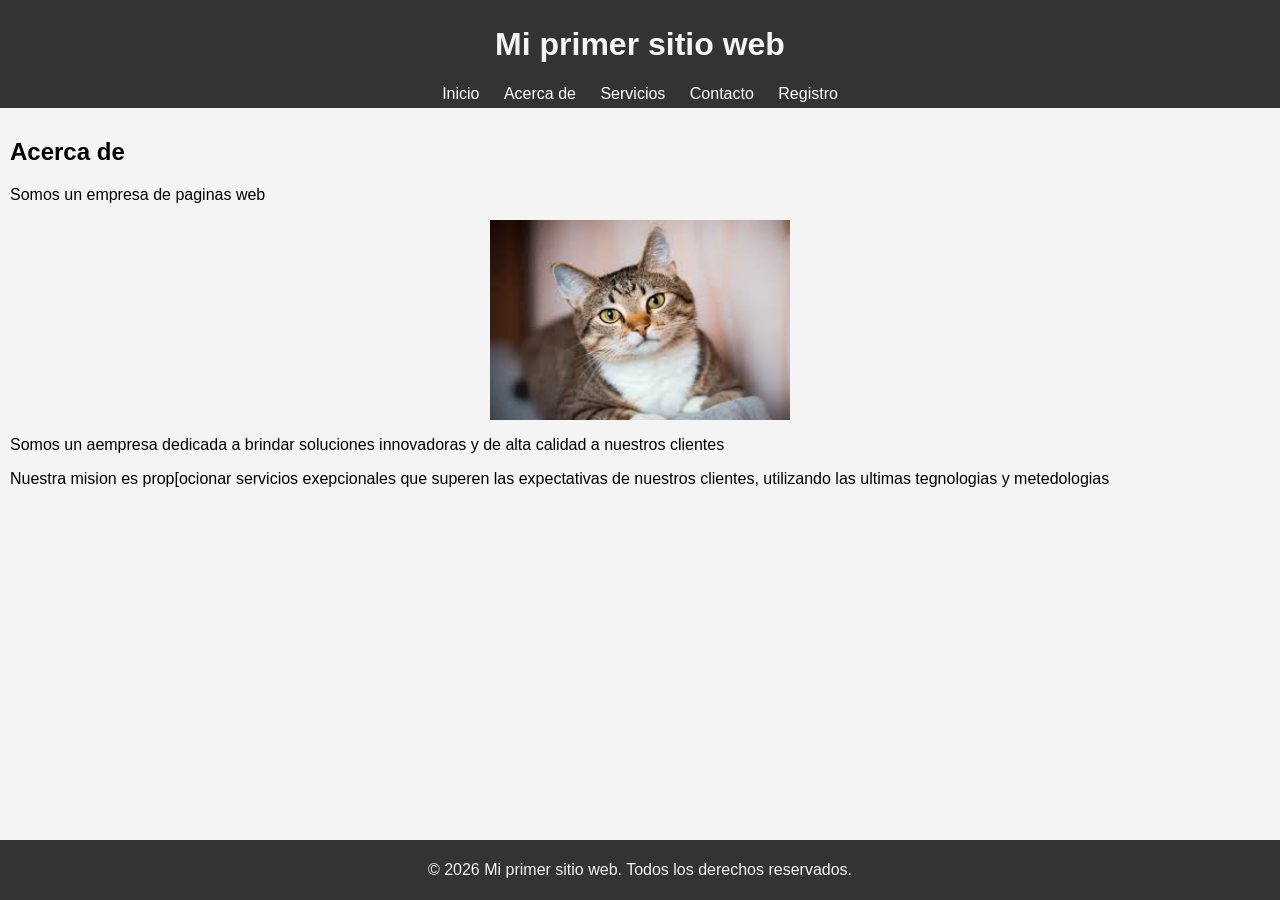
==== Pagina/acerca.html @ 65cd07a5 "feat(presentation): :art: hice mi readme con el archivo read me especificque com esta mi proyecto de" ====
<!DOCTYPE html>
<html lang="en">
<head>
    <meta charset="UTF-8">
    <meta name="viewport" content="width=device-width, initial-scale=1.0">
    <Link rel="stylesheet" href="../css/estilos.css">
    <title>Mi sitio web</title>
</head>
<body class="wrapper">
    <header>
        <h1>Mi primer sitio web </h1>
       <nav>
            
        
             <a href="index.html" >Inicio</a>
                
               
             <a href="acerca.html" >Acerca de</a>
          

            
             <a href="servicios.html" >Servicios</a>
            

                
             <a href="contacto.html" >Contacto</a>
                
                
            <a href="registro.html" >Registro</a>
                

        </nav>
    </header>
    
    <main>
        <h2>Acerca de</h2>
        <p>Somos un empresa de paginas web</p> 

        <img src="../img/gato.jpg" alt="Gato" width="300" height="200" style="display: block; margin: 0 auto;">
        <p>Somos un aempresa dedicada a brindar soluciones innovadoras y de alta calidad a nuestros clientes</p>
        <p>Nuestra mision es prop[ocionar servicios exepcionales que superen las expectativas de nuestros clientes, utilizando las ultimas tegnologias y metedologias</p>

    </main>

     <footer>
        <p> &copy; 2026 Mi primer sitio web. Todos los derechos reservados.</p>
    </footer>

</body>
</html>
---- css/estilos.css ----
html, body{
    height: 100%;
    margin: 0;
    padding: 0%;
    font-family: Arial, Helvetica, sans-serif;
    background-color: #f4f4f4;
}

.wrapper{
    min-height: 100%;
    display: flex;
    flex-direction: column;
}

header, footer{
    background-color: #333;
    color: #f4f4f4;
    padding: 5px;
    text-align: center;
}

main{
    flex: 1;
    padding: 10px;
}

nav a{
    color: #fff;
    text-decoration: none;
    margin: 0 10px;
}
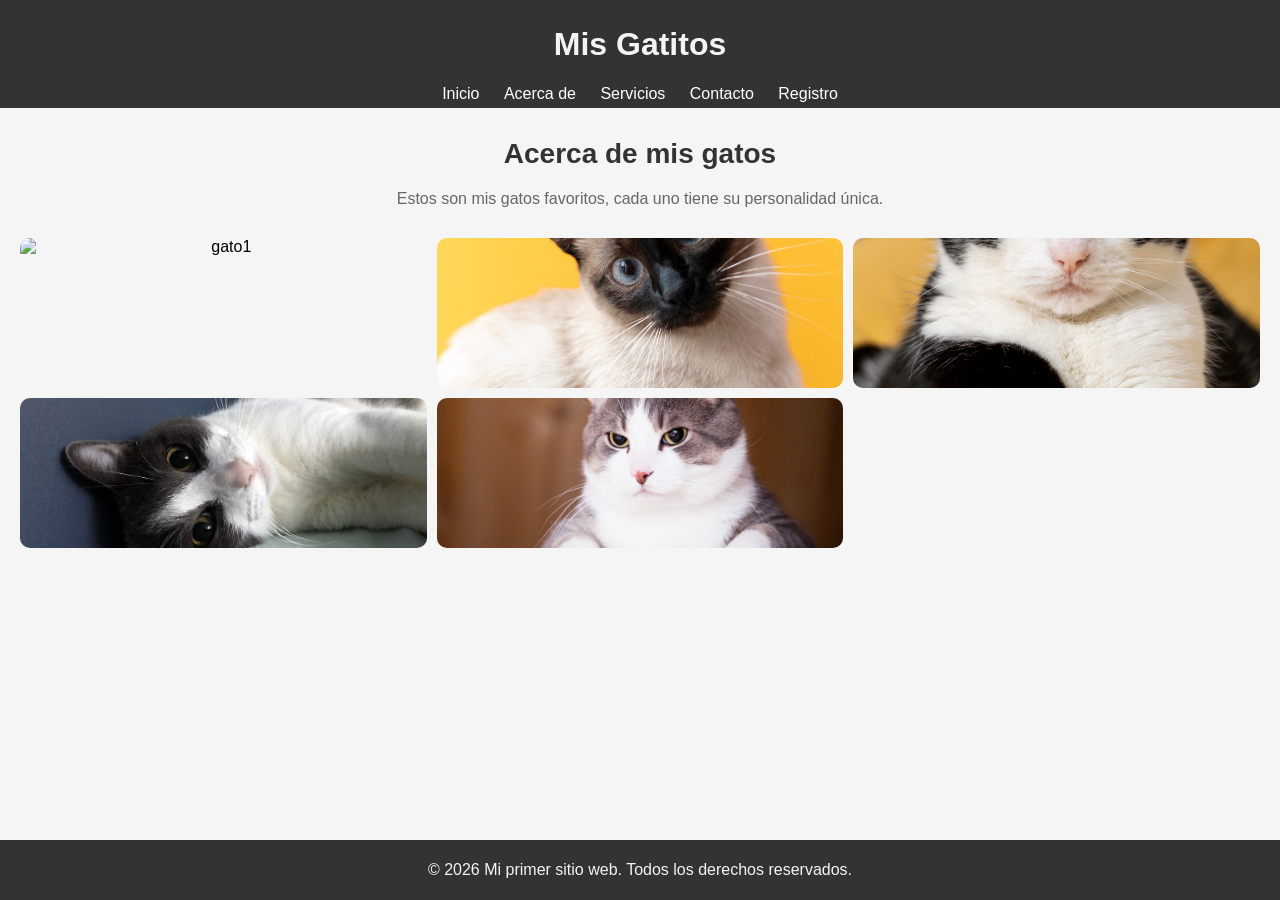
==== commit 49bb62ce: "servicios" ====
--- a/Pagina/acerca.html
+++ b/Pagina/acerca.html
@@ -4,44 +4,57 @@
     <meta charset="UTF-8">
     <meta name="viewport" content="width=device-width, initial-scale=1.0">
     <Link rel="stylesheet" href="../css/estilos.css">
-    <title>Mi sitio web</title>
+     <Link rel="stylesheet" href="../css/acerca.css">
+      <title>Acerca de mis gatos</title>
 </head>
 <body class="wrapper">
     <header>
-        <h1>Mi primer sitio web </h1>
+        <h1>Mis Gatitos</h1>
        <nav>
             
-        
-             <a href="index.html" >Inicio</a>
+             <a href="../index.html" >Inicio</a>
                 
                
              <a href="acerca.html" >Acerca de</a>
           
+
+
+
 
             
              <a href="servicios.html" >Servicios</a>
             
 
                 
+
+             
              <a href="contacto.html" >Contacto</a>
                 
                 
             <a href="registro.html" >Registro</a>
-                
 
         </nav>
     </header>
     
-    <main>
-        <h2>Acerca de</h2>
-        <p>Somos un empresa de paginas web</p> 
+   <main>
 
-        <img src="../img/gato.jpg" alt="Gato" width="300" height="200" style="display: block; margin: 0 auto;">
-        <p>Somos un aempresa dedicada a brindar soluciones innovadoras y de alta calidad a nuestros clientes</p>
-        <p>Nuestra mision es prop[ocionar servicios exepcionales que superen las expectativas de nuestros clientes, utilizando las ultimas tegnologias y metedologias</p>
+    <h2 id="titulo">Acerca de mis gatos</h2>
 
-    </main>
+    <p class="descripcion">
+        Estos son mis gatos favoritos, cada uno tiene su personalidad única.
+    </p>
 
+    <section class="grid-gatos">
+
+        <img src="../img/acerca_img/gatito1.jpg" alt="gato1">
+        <img src="../img/acerca_img/gatito2.jpg" alt="gato2">
+        <img src="../img/acerca_img/gatito3.jpg" alt="gato3">
+        <img src="../img/acerca_img/gatito4.jpg" alt="gato4">
+        <img src="../img/acerca_img/gatito5.jpg" alt="gato5">
+
+    </section>
+ 
+</main>
      <footer>
         <p> &copy; 2026 Mi primer sitio web. Todos los derechos reservados.</p>
     </footer>
--- a/css/estilos.css
+++ b/css/estilos.css
@@ -3,7 +3,69 @@
     margin: 0;
     padding: 0%;
     font-family: Arial, Helvetica, sans-serif;
-    background-color: #f4f4f4;
+    background-color: whitesmoke;
+}
+
+* {
+  margin: 2;
+  padding: 2;
+}
+
+article{
+    background-color: #cfcecd;
+    border-radius: 12px;
+    display: flex;
+    flex-direction: column;
+    margin: 10px;
+    padding: 15px;
+    box-shadow: 0 4px 8px rgba(0, 0, 0, 1);
+      transition: transform 0.4s ease;  
+}
+
+article:hover {
+  transform: scale(1.03);
+
+}
+article p {
+  color: rgb(0, 0, 0);
+  font-size: 16px;
+  line-height: 1.5;
+}
+
+.container{
+ display: flex;
+  justify-content: center;
+  margin-top: 20px;
+}
+
+.container-dentro {
+  display: flex;
+  flex-direction: row;
+  margin-top: 20px;
+}
+
+.image-section {
+  display: flex;
+  justify-content: center;
+  margin-top: 15px;
+}
+
+.image-section img {
+   width: 300px;
+  border-radius: 10px;
+  object-fit: cover;
+}
+
+#titulo {
+  font-size: 28px;
+  color: #333;
+  text-align: center;
+  
+}
+
+.center-title {
+  display: flex;
+  justify-content: center;
 }
 
 .wrapper{
--- a/css/acerca.css
+++ b/css/acerca.css
@@ -0,0 +1,38 @@
+* {
+     margin: 2;
+  padding: 2;
+    box-sizing: border-box;
+}
+
+body {
+    font-family: Arial;
+    background: #f5f5f5;
+}
+
+.wrapper {
+    text-align: center;
+}
+
+#titulo {
+    color: #333;
+    margin: 20px 0;
+}
+
+.descripcion {
+    margin-bottom: 20px;
+    color: #666;
+}
+
+.grid-gatos {
+    display: grid;
+    grid-template-columns: repeat(3, 1fr);
+    gap: 10px;
+    padding: 10px;
+}
+
+.grid-gatos img {
+    width: 100%;
+    height: 150px;
+    object-fit: cover;
+    border-radius: 10px;
+}
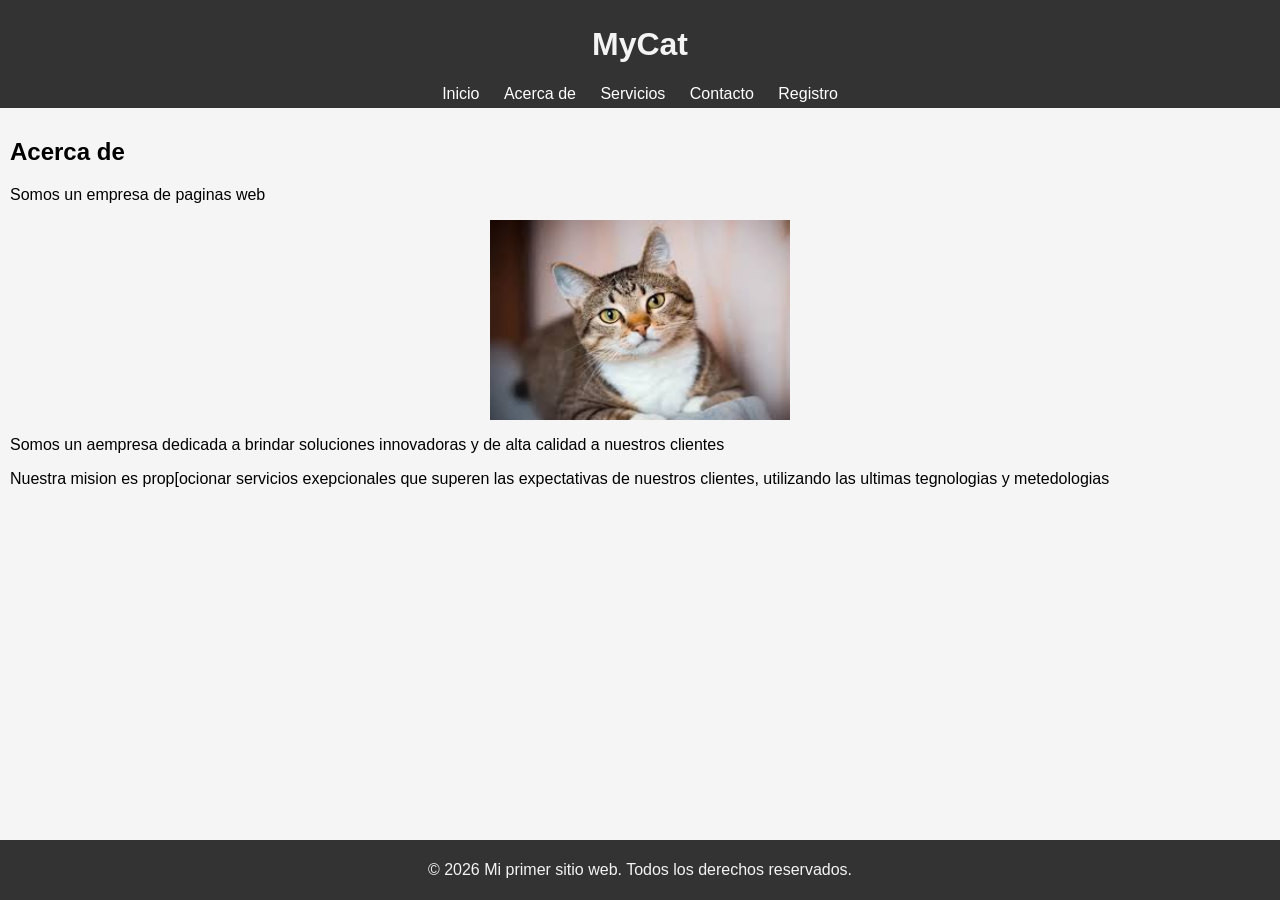
==== commit 52ab89fa: "nuevos avances" ====
--- a/Pagina/acerca.html
+++ b/Pagina/acerca.html
@@ -4,57 +4,40 @@
     <meta charset="UTF-8">
     <meta name="viewport" content="width=device-width, initial-scale=1.0">
     <Link rel="stylesheet" href="../css/estilos.css">
-     <Link rel="stylesheet" href="../css/acerca.css">
-      <title>Acerca de mis gatos</title>
+    <title>Mi sitio web</title>
 </head>
 <body class="wrapper">
     <header>
-        <h1>Mis Gatitos</h1>
+        <h1>MyCat</h1>
        <nav>
             
-             <a href="../index.html" >Inicio</a>
+        <a href="../index.html" >Inicio</a>
                 
                
-             <a href="acerca.html" >Acerca de</a>
-          
-
-
-
+        <a href="acerca.html" >Acerca de</a>
 
             
-             <a href="servicios.html" >Servicios</a>
+        <a href="servicios.html" >Servicios</a>
             
-
-                
-
              
-             <a href="contacto.html" >Contacto</a>
+        <a href="contacto.html" >Contacto</a>
                 
                 
-            <a href="registro.html" >Registro</a>
+        <a href="registro.html" >Registro</a>
 
         </nav>
     </header>
     
-   <main>
+    <main>
+        <h2>Acerca de</h2>
+        <p>Somos un empresa de paginas web</p> 
 
-    <h2 id="titulo">Acerca de mis gatos</h2>
+        <img src="../img/gato.jpg" alt="Gato" width="300" height="200" style="display: block; margin: 0 auto;">
+        <p>Somos un aempresa dedicada a brindar soluciones innovadoras y de alta calidad a nuestros clientes</p>
+        <p>Nuestra mision es prop[ocionar servicios exepcionales que superen las expectativas de nuestros clientes, utilizando las ultimas tegnologias y metedologias</p>
 
-    <p class="descripcion">
-        Estos son mis gatos favoritos, cada uno tiene su personalidad única.
-    </p>
+    </main>
 
-    <section class="grid-gatos">
-
-        <img src="../img/acerca_img/gatito1.jpg" alt="gato1">
-        <img src="../img/acerca_img/gatito2.jpg" alt="gato2">
-        <img src="../img/acerca_img/gatito3.jpg" alt="gato3">
-        <img src="../img/acerca_img/gatito4.jpg" alt="gato4">
-        <img src="../img/acerca_img/gatito5.jpg" alt="gato5">
-
-    </section>
- 
-</main>
      <footer>
         <p> &copy; 2026 Mi primer sitio web. Todos los derechos reservados.</p>
     </footer>
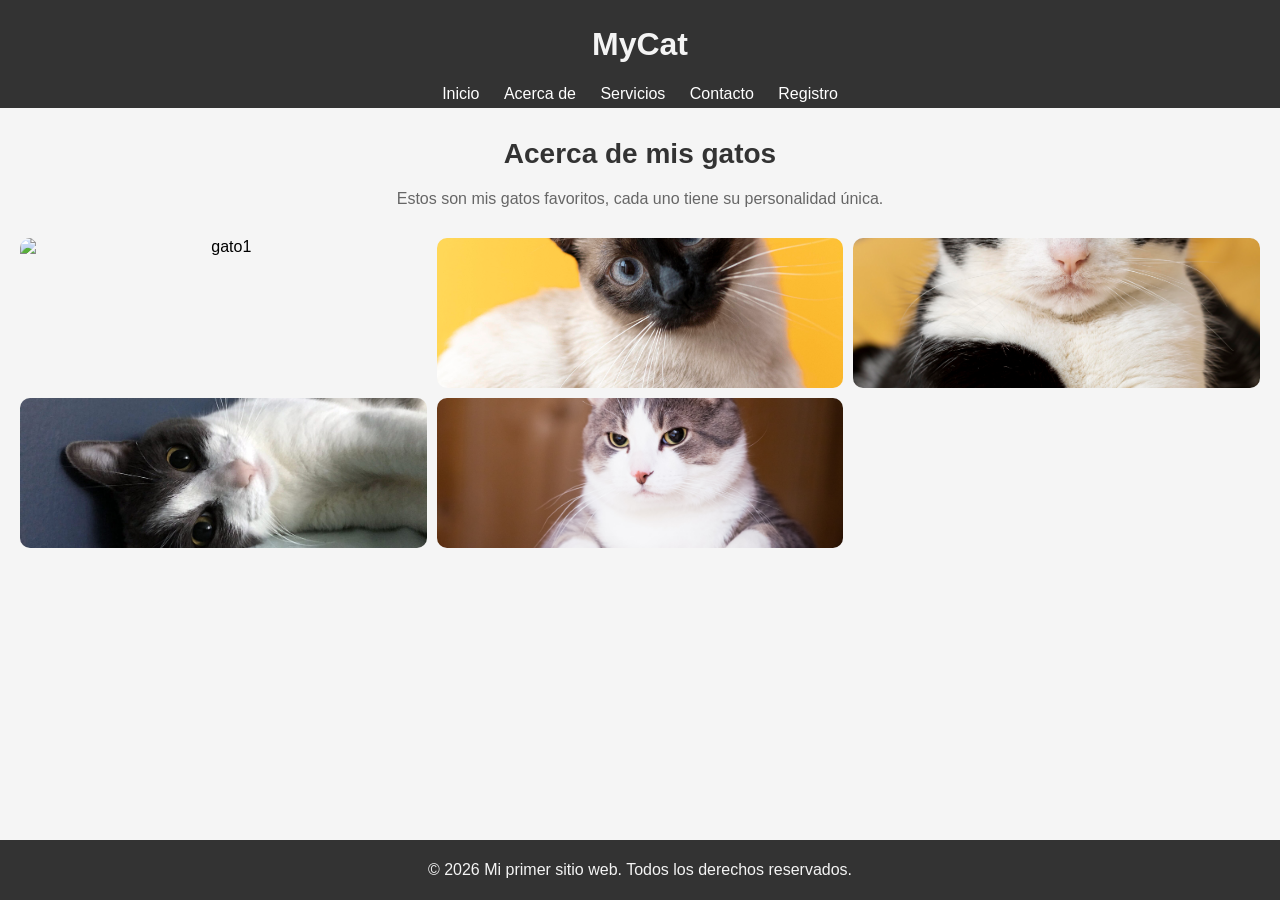
==== commit d9dae20c: "Merge branch 'main' of https://github.com/jordy-chango/U2-S4-Tarea---Uso-de-CSS into contacto_jchang" ====
--- a/Pagina/acerca.html
+++ b/Pagina/acerca.html
@@ -4,7 +4,8 @@
     <meta charset="UTF-8">
     <meta name="viewport" content="width=device-width, initial-scale=1.0">
     <Link rel="stylesheet" href="../css/estilos.css">
-    <title>Mi sitio web</title>
+     <Link rel="stylesheet" href="../css/acerca.css">
+      <title>Acerca de mis gatos</title>
 </head>
 <body class="wrapper">
     <header>
@@ -28,16 +29,25 @@
         </nav>
     </header>
     
-    <main>
-        <h2>Acerca de</h2>
-        <p>Somos un empresa de paginas web</p> 
+   <main>
 
-        <img src="../img/gato.jpg" alt="Gato" width="300" height="200" style="display: block; margin: 0 auto;">
-        <p>Somos un aempresa dedicada a brindar soluciones innovadoras y de alta calidad a nuestros clientes</p>
-        <p>Nuestra mision es prop[ocionar servicios exepcionales que superen las expectativas de nuestros clientes, utilizando las ultimas tegnologias y metedologias</p>
+    <h2 id="titulo">Acerca de mis gatos</h2>
 
-    </main>
+    <p class="descripcion">
+        Estos son mis gatos favoritos, cada uno tiene su personalidad única.
+    </p>
 
+    <section class="grid-gatos">
+
+        <img src="../img/acerca_img/gatito1.jpg" alt="gato1">
+        <img src="../img/acerca_img/gatito2.jpg" alt="gato2">
+        <img src="../img/acerca_img/gatito3.jpg" alt="gato3">
+        <img src="../img/acerca_img/gatito4.jpg" alt="gato4">
+        <img src="../img/acerca_img/gatito5.jpg" alt="gato5">
+
+    </section>
+ 
+</main>
      <footer>
         <p> &copy; 2026 Mi primer sitio web. Todos los derechos reservados.</p>
     </footer>
--- a/css/acerca.css
+++ b/css/acerca.css
@@ -0,0 +1,38 @@
+* {
+     margin: 2;
+  padding: 2;
+    box-sizing: border-box;
+}
+
+body {
+    font-family: Arial;
+    background: #f5f5f5;
+}
+
+.wrapper {
+    text-align: center;
+}
+
+#titulo {
+    color: #333;
+    margin: 20px 0;
+}
+
+.descripcion {
+    margin-bottom: 20px;
+    color: #666;
+}
+
+.grid-gatos {
+    display: grid;
+    grid-template-columns: repeat(3, 1fr);
+    gap: 10px;
+    padding: 10px;
+}
+
+.grid-gatos img {
+    width: 100%;
+    height: 150px;
+    object-fit: cover;
+    border-radius: 10px;
+}
